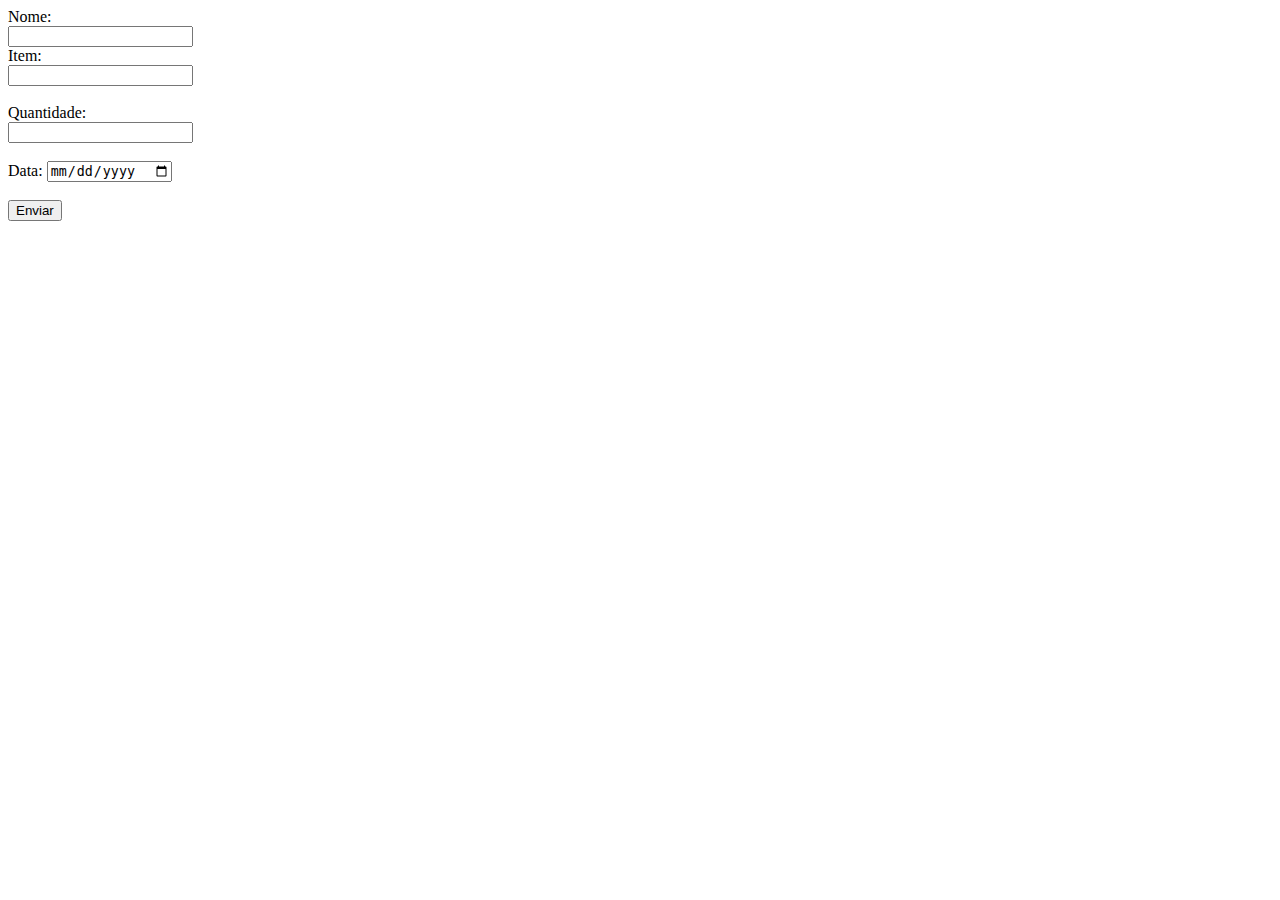
==== foms.html @ 991ed92c "Add files via upload" ====
<!DOCTYPE html>
<html lang="pt-br">
<head>
    <meta charset="UTF-8">
    <meta name="viewport" content="width=device-width, initial-scale=1.0">
    <title>Formulário</title>
</head>
<body>
    <form>
        <label for="nome">Nome:</label><br>
        <input type="text" id="nome" name="nome" required><br>
        <label for="item">Item:</label><br>
        <input type="text" id="item" name="item" required>
        <br><br>
        <label for="quantidade">Quantidade:</label><br>
        <input type="number" id="quantidade" name="quantidade" required><br><br>
        <label for="data">Data:</label>
        <input type="date" id="data" name="data" required>
        <br><br>
        <input type="submit" value="Enviar">
    </form>
</body>
</html>
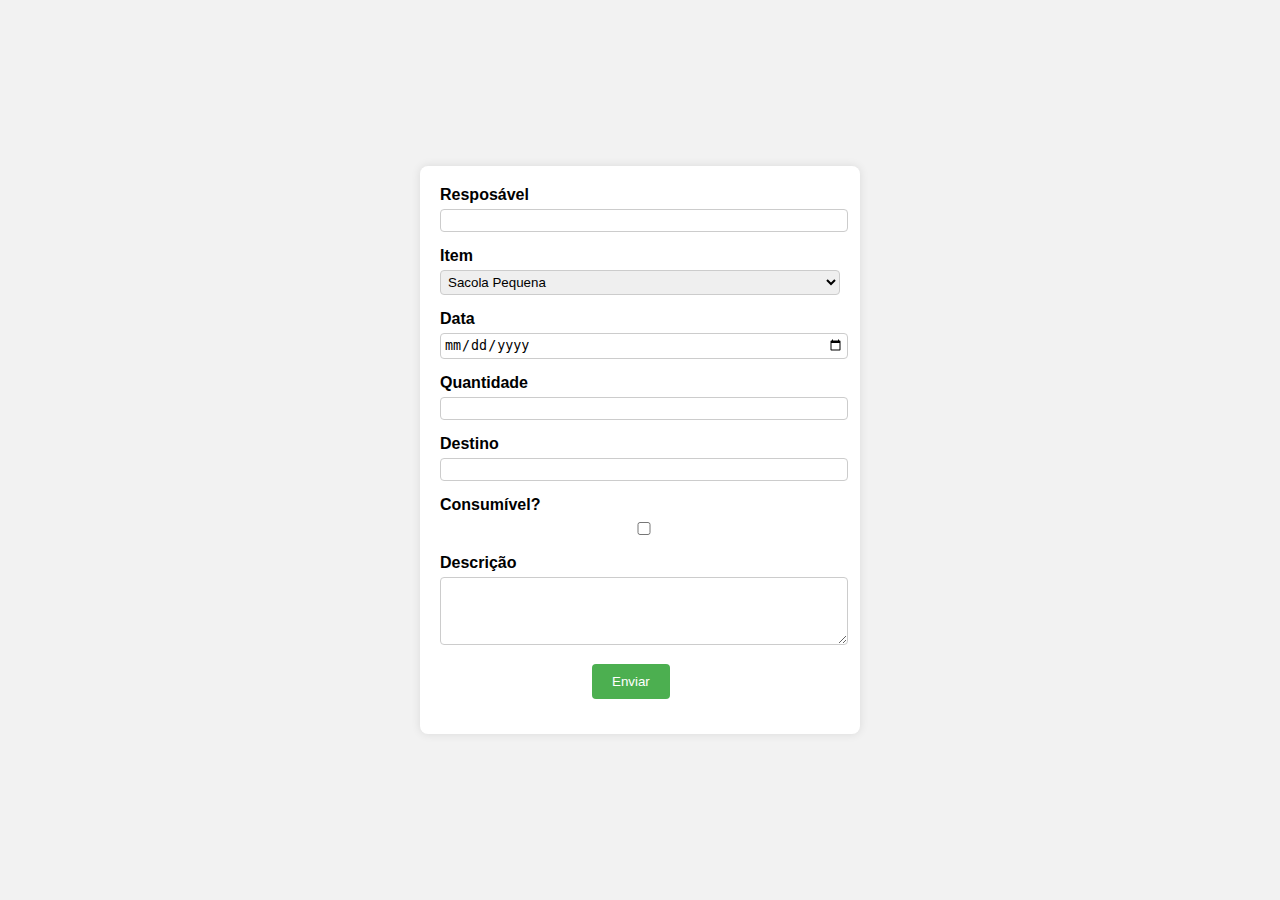
==== commit e28ea29e: "Update foms.html" ====
--- a/foms.html
+++ b/foms.html
@@ -4,20 +4,128 @@
     <meta charset="UTF-8">
     <meta name="viewport" content="width=device-width, initial-scale=1.0">
     <title>Formulário</title>
+    <style> body{
+        font-family: Arial, sans-serif; 
+        background-color: #f2f2f2; 
+        display: flex; 
+        justify-content: center; 
+        align-items: center; 
+        height: 100vh; 
+        margin: 0; 
+        } 
+        .form-container{ 
+        background-color: #fff; 
+        padding: 20px; 
+        border-radius: 8px; 
+        box-shadow: 0 0 10px rgba(0, 0, 0, 0.1); 
+        width: 100%; 
+        max-width: 400px; 
+        } 
+        .form-group{ 
+        margin-bottom: 15px; 
+        } 
+        .form-group label{ 
+        display: block; 
+        margin-bottom: 5px; 
+        font-weight: bold; 
+        } 
+        .form-group input, .form-group select, .form-group textarea{ 
+        width: 100%; 
+        padding: 3px; 
+        border: 1px solid #ccc; 
+        border-radius: 4px; 
+        } 
+        .form-group textarea{ 
+        resize: vertical; 
+        } 
+        .form-group .button{ 
+        background-color: #4CAF50; 
+        color: white; 
+        padding: 10px 20px; 
+        border: none; 
+        border-radius: 4px; 
+        cursor: pointer;
+        display: flex; 
+        margin-left: 38%;
+        } 
+        .form-group .button:hover 
+        { 
+        background-color: #45a049; 
+        } 
+        </style>
 </head>
 <body>
-    <form>
-        <label for="nome">Nome:</label><br>
-        <input type="text" id="nome" name="nome" required><br>
-        <label for="item">Item:</label><br>
-        <input type="text" id="item" name="item" required>
-        <br><br>
-        <label for="quantidade">Quantidade:</label><br>
-        <input type="number" id="quantidade" name="quantidade" required><br><br>
-        <label for="data">Data:</label>
-        <input type="date" id="data" name="data" required>
-        <br><br>
-        <input type="submit" value="Enviar">
-    </form>
+    <div class="form-container"> 
+        <form> 
+            <div class="form-group"> 
+                <label for="nome">Resposável</label> 
+                <input type="text" id="nome" name="nome">
+             </div>
+             <div class="form-group"> 
+                <label for="categoria">Item</label> 
+                <select id="categoria" name="categoria"> 
+                    <option value="Sacola Pequena">Sacola Pequena</option> 
+                    <option value="Sacola Grande">Sacola Grande</option>
+                    <option value="Caneca">Caneca</option>
+                    <option value="Pasta IF">Pasta IF</option> 
+                    <option value="Garafinha squezee">Garafinha squezee</option> 
+                    <option value="Caneta Madeira">Caneta Madeira</option>
+                    <option value="Caneta Papel">Caneta Papel</option>
+                    <option value="Caneta Metal">Caneta Metal</option>
+                    <option value="Bloco Grande">Bloco Grande</option>
+                    <option value="Bloco Pequeno">Bloco Pequeno/com caneta</option>
+                    <option value="Chaveiro">Chaveiro</option>
+                    <option value="Porta Crachá">Porta Crachá</option>
+                    <option value="Camisa de Expedição">Camisa de Expedição</option>
+                    <option value="Caderno Pronatec">Caderno Pronatec</option>
+                    <option value="Microfone Boya">Microfone Boya</option>
+                    <option value="Condemer Microphone by-un01">Condemer Microphone by-un01</option>
+                    <option value="Para Filtro Water Dispenser">Para Filtro Water Dispenser</option>
+                    <option value="Chapéu Expedição">Chapéu Expedição</option>
+                    <option value="Mochila PROEX">Mochila PROEX</option>
+                    <option value="Crachá IF sul">Crachá IF sul</option>
+                    <option value="Panfleto Expedição">Panfleto Expedição</option>
+                    <option value="Camisa IF Formação inicial">Camisa IF Formação inicial</option>
+                    <option value="Colete Expedição">Colete Expedição</option>
+                    <option value="Revista de extensão">Revista de extensão</option>
+                    <option value="Pasta de notebook">Pasta de notebook</option>
+                    <option value="Extenção com Carretel">Extenção com Carretel</option>
+                    <option value="Extenção com 3 tomadas">Extenção com 3 tomadas</option>
+                    <option value="Adaptador T">Adaptador T</option>
+                    <option value="Garrafa Térmica">Garrafa Térmica</option> 
+                    <option value="Canecas PREPARA">Canecas PREPARA</option>
+                    <option value="Camisas PREPARA">Camisas PREPARA</option>
+                    <option value="Sacolas ENCONTRO EXTENSÃO">Sacolas ENCONTRO EXTENSÃO</option>
+                    <option value="Caderno PREPARA">Caderno PREPARA</option>
+                    <option value="Bottom">Bottom</option>
+                    <option value="Projector">Projector</option>
+                    <option value="Rascunho IF">Rascunho IF</option>
+                </select> 
+            </div>
+            <div class="form-group"> 
+                <label for="data">Data</label> 
+                <input type="date" id="data" name="data" step="0.01">
+                </div>
+             <div class="form-group"> 
+                <label for="quantidade">Quantidade</label> 
+                <input type="number" id="quantidade" name="quantidade" step="0.01"> 
+            </div> 
+            <div class="form-group"> 
+                <label for="quantidade">Destino</label> 
+                <input type="text" id="destino" name="destino" step="0.01"> 
+            </div>
+            <div class="form-group"> 
+                <label for="consumivel">Consumível?</label> 
+                <input type="checkbox" id="consumivel"name="quantidade" step="0.01"> 
+            </div>
+            <div class="form-group"> 
+                <label for="descricao">Descrição</label>
+                <textarea id="descricao" name="descricao" rows="4"></textarea>
+             </div>  
+                <div class="form-group"> 
+                    <button type="submit" class="button">Enviar</button> 
+                </div> 
+            </form> 
+        </div>
 </body>
-</html>+</html>
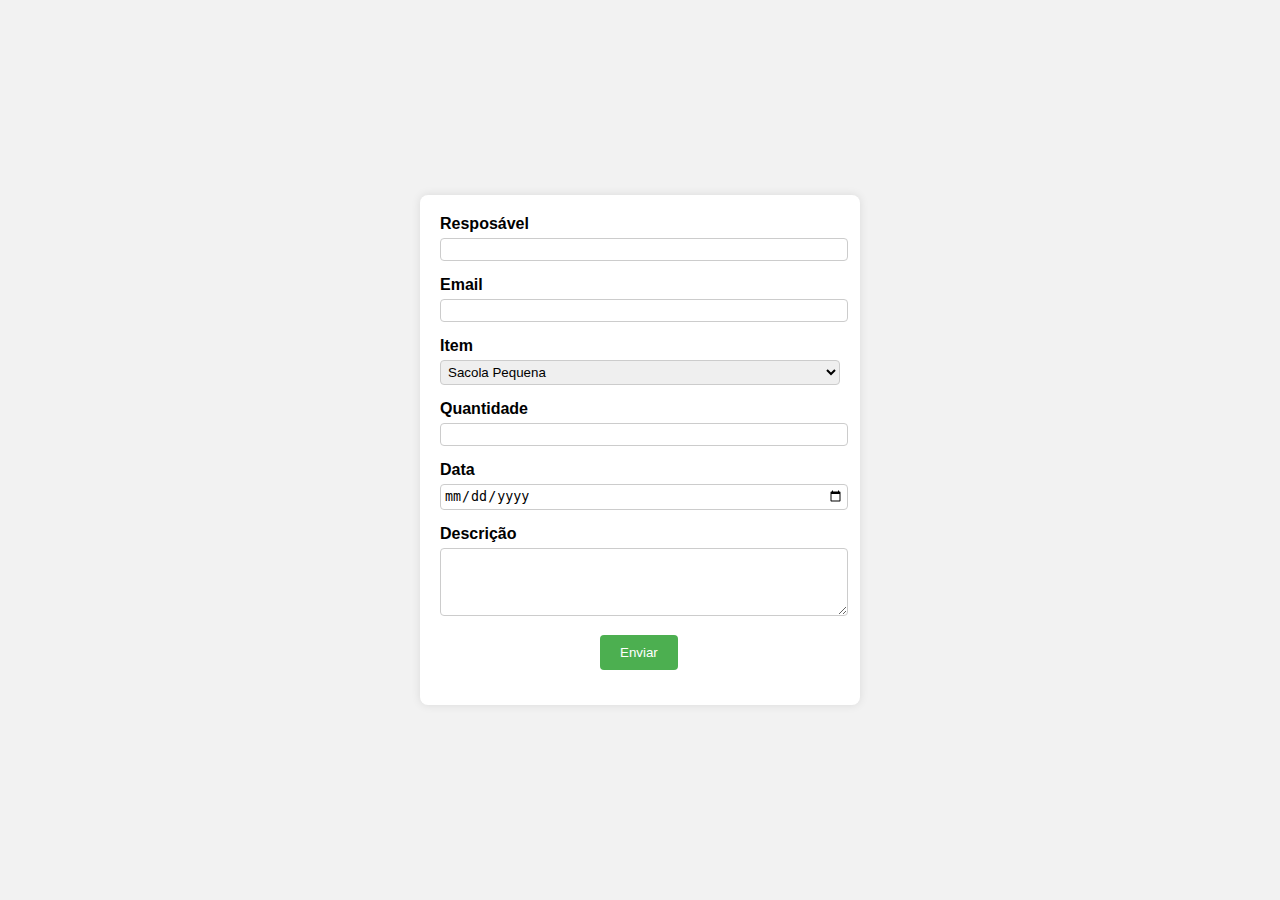
==== commit f76eb13b: "Update foms.html" ====
--- a/foms.html
+++ b/foms.html
@@ -46,12 +46,15 @@
         border-radius: 4px; 
         cursor: pointer;
         display: flex; 
-        margin-left: 38%;
+        margin-left: 40%;
         } 
-        .form-group .button:hover 
-        { 
+        .form-group .button:hover{ 
         background-color: #45a049; 
         } 
+        .email-erro {
+        border: 2px solid red;
+        }
+       
         </style>
 </head>
 <body>
@@ -60,6 +63,10 @@
             <div class="form-group"> 
                 <label for="nome">Resposável</label> 
                 <input type="text" id="nome" name="nome">
+             </div>
+             <div class="form-group">
+                <label for="email">Email</label>
+                <input type="email" id="email" name="email">
              </div>
              <div class="form-group"> 
                 <label for="categoria">Item</label> 
@@ -102,30 +109,59 @@
                     <option value="Rascunho IF">Rascunho IF</option>
                 </select> 
             </div>
-            <div class="form-group"> 
+             <div class="form-group"> 
+                <label for="quantidade">Quantidade</label> 
+                <input type="number" id="quantidade" name="quantidade"> 
+            </div> 
+<div class="form-group"> 
                 <label for="data">Data</label> 
                 <input type="date" id="data" name="data" step="0.01">
                 </div>
-             <div class="form-group"> 
-                <label for="quantidade">Quantidade</label> 
-                <input type="number" id="quantidade" name="quantidade" step="0.01"> 
-            </div> 
-            <div class="form-group"> 
-                <label for="quantidade">Destino</label> 
-                <input type="text" id="destino" name="destino" step="0.01"> 
-            </div>
-            <div class="form-group"> 
-                <label for="consumivel">Consumível?</label> 
-                <input type="checkbox" id="consumivel"name="quantidade" step="0.01"> 
-            </div>
             <div class="form-group"> 
                 <label for="descricao">Descrição</label>
                 <textarea id="descricao" name="descricao" rows="4"></textarea>
-             </div>  
+             </div>
+             <div class="form-group">
+                <a id="mensagem"></a>
+            </div>  
                 <div class="form-group"> 
                     <button type="submit" class="button">Enviar</button> 
                 </div> 
             </form> 
         </div>
+        <script>
+    document.addEventListener('DOMContentLoaded', function () {
+        const formulario = document.querySelector('form');
+        const mensagem = document.getElementById('mensagem');
+
+        formulario.addEventListener('submit', function (event) {
+            event.preventDefault();
+
+            const username = formulario.querySelector('#nome').value;
+            const email = formulario.querySelector('#email').value;
+
+            if (username.length < 4) {
+                mensagem.textContent = 'O nome de usuário deve ter pelo menos 4 caracteres.';
+                mensagem.style.color = 'red';
+                return;
+            }
+
+            if (!email.endsWith('@ifsuldeminas')) { // Restringe ao domínio @ifsuldeminas
+                mensagem.textContent = 'Por favor, insira um email válido do domínio @ifsuldeminas.';
+                mensagem.style.color = 'red';
+                formulario.querySelector('#email').style.border = '2px solid red';
+                return;
+            }
+            else{
+                mensagem.textContent = 'Formulário válido, documento enviado!';
+                mensagem.style.color = 'green';
+                formulario.querySelector('#email').classList.remove('email-erro');
+            }
+            formulario.querySelector('#email').addEventListener('input', function() {
+                formulario.querySelector('#email').classList.remove('email-erro');
+            });
+        });
+    });
+</script>
 </body>
 </html>
